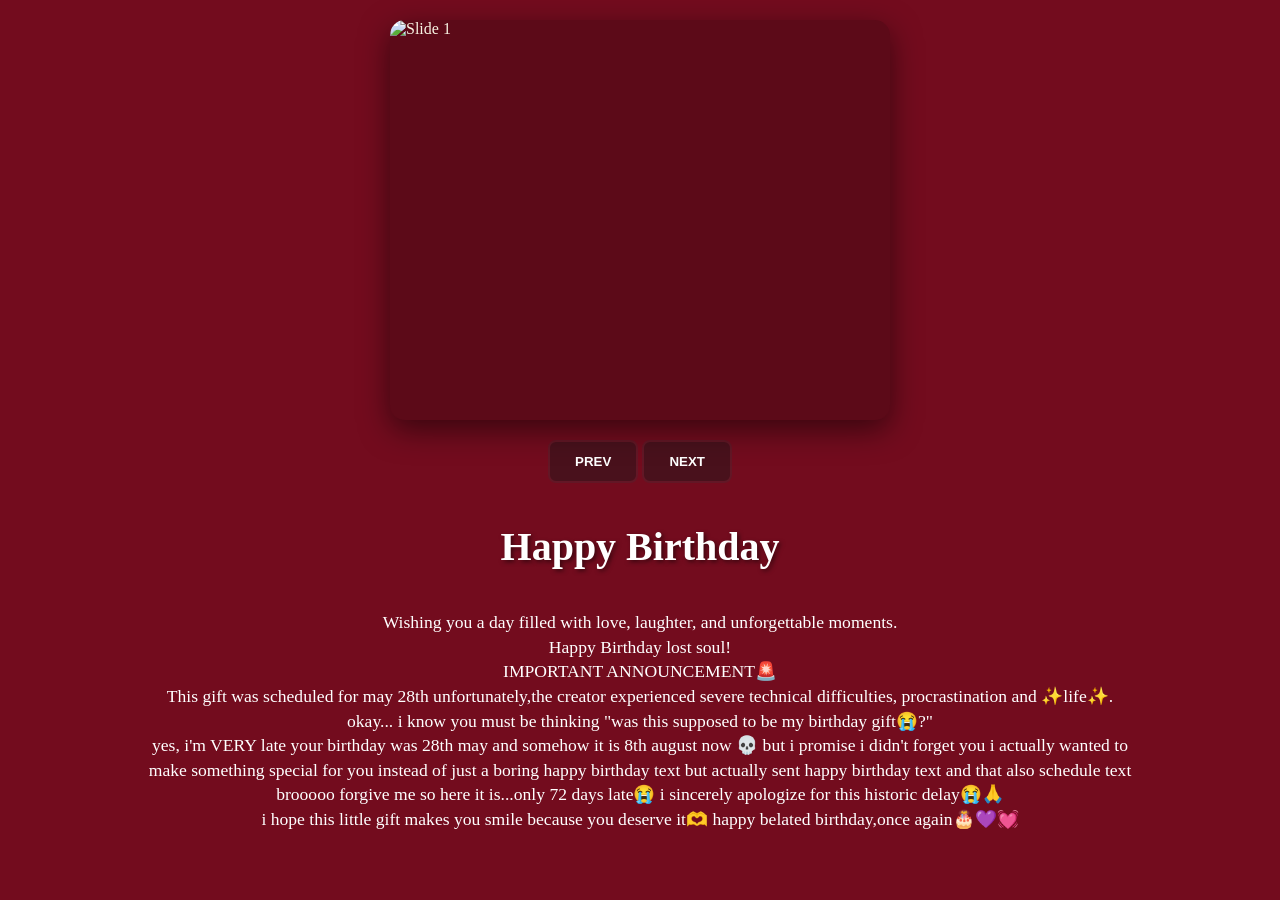
==== index.html @ 57739161 "Rename index.html.html to index.html" ====
<!DOCTYPE html>
<html lang="en">
    
<head>
    <meta charset="UTF-8">
    <meta http-equiv="X-UA-Compatible" content="IE=edge">
    <meta name="viewport" content="width=device-width, initial-scale=1.0">
    <title>happy birthday</title>
    <link rel="stylesheet" href="custom.css">
     <script src="https://cdn.jsdelivr.net/npm/canvas-confetti@1.6.0/dist/confetti.browser.min.js"></script>
</head>
<style>
    body {
        background-color: #730c1e;
    }
</style>
<body>
    <main>
        <img src="https://i.pinimg.com/1200x/f1/3b/c6/f13bc645735632225e6360da36f4d61c.jpg" class="slide active" alt="Slide 1">
        <img src="https://i.pinimg.com/1200x/b4/48/d5/b448d5961294b67a3f36887e5a644b1f.jpg" class="slide" alt="Slide 2">
        <img src="https://i.pinimg.com/1200x/a7/ac/0f/a7ac0f37ed7d229fe1b82c855a5b9016.jpg" class="slide" alt="Slide 3">
        <img src="https://i.pinimg.com/1200x/e5/28/85/e5288515a2d94fee18f052bf3bf30df8.jpg" class="slide" alt="Slide 4">
        <img src="https://i.pinimg.com/1200x/b0/47/fd/b047fdd116ebdfb7d3f69e17c32a450a.jpg" class="slide" alt="Slide 5">
        <img src="https://i.pinimg.com/1200x/f1/cd/d3/f1cdd3e6b673dc15282fed5ba24e7291.jpg" class="slide" alt="Slide 6">
        
    </main>
    <div class="nav">
        <button onclick="goPrev()">Prev</button>
        <button onclick="goNext()">Next</button>
    </div>
    <script src="app.js"></script>
    <h1 style="color: white; text-align: center; margin-top: 40px;">Happy Birthday </h1>
    <p style="color: white; text-align: center; margin-top: 30px;">Wishing you a day filled with love, laughter,
         and unforgettable moments.<br> 
        Happy Birthday lost soul!<br> IMPORTANT ANNOUNCEMENT🚨 <br>
        This gift was scheduled for may 28th unfortunately,the creator experienced severe technical difficulties,
        procrastination and ✨life✨.<br> okay... i know you must be thinking
         "was this supposed to be my birthday gift😭?"<br> yes, i'm VERY late your birthday was 28th may and somehow it is 8th august now 💀
          but i promise i didn't forget you i actually wanted to make something special for you instead of just a boring happy birthday text
           but actually sent happy birthday text and that also schedule text brooooo forgive me so here it is...only 72 days late😭
            i sincerely apologize for this historic delay😭🙏 <br>i hope this little gift makes you smile because you deserve it🫶 happy belated birthday,once again🎂💜💓
          </p>
</body>
</html>
---- custom.css ----
/* 1. Basic Reset */
* {
    margin: 0;
    padding: 0;
    box-sizing: border-box;
}

body {
    background-color: #49111c; /* Your deep wine background */
    color: #f8f4e3;           /* Soft cream text for better contrast */
    font-family: 'Georgia', serif;
    display: flex;
    flex-direction: column;
    align-items: center;
    min-height: 100vh;
    padding: 20px;
}

/* 2. Text Styling */
header {
    text-align: center;
    margin-bottom: 20px;
}

h1 {
    font-size: 2.5rem;
    margin-bottom: 10px;
    text-shadow: 2px 2px 4px rgba(0, 0, 0, 0.5);
}

p {
    font-size: 1.1rem;
    max-width: 80%;
    margin: 0 auto;
    line-height: 1.4;
}

/* 3. Image Slider Container (The "Window") */
main {
    width: 90vw;
    max-width: 500px;  /* Limits size on desktop */
    height: 400px;     /* Height of your slider */
    position: relative;
    overflow: hidden;  /* Hides the images that aren't active */
    border-radius: 15px;
    background-color: rgba(0, 0, 0, 0.2); /* Slight tint for empty state */
    box-shadow: 0 10px 30px rgba(0, 0, 0, 0.5);
    margin-bottom: 20px;
}

/* 4. Individual Slides */
.slide {
    width: 100% !important;  /* added !important to farce the rules */
    height: 100% !important;
    object-fit: contain; /* Keeps images from stretching */
    position: absolute !important;  /* Stacks images on top of each other */
    top: 0;
    left: 0;
    display: none;       /* Hides all images by default */
    animation: fadeIn 0.5s ease-in-out;
}

/* The magic class the JS toggles */
.slide.active {
    display: block !important;
}

@keyframes fadeIn {
    from { opacity: 0; }
    to { opacity: 1; }
}

/* 5. Buttons */
.nav-buttons {
    display: flex;
    gap: 20px;
}

button {
    background-color: #49111c;
    color: #ffffff;            /* Changed text to white for readability */
    border: 2px solid #631726;
    padding: 12px 25px;
    border-radius: 8px;
    font-weight: bold;
    text-transform: uppercase;
    cursor: pointer;
    transition: all 0.3s ease;
}

button:hover {
    background-color: #631726;
    transform: translateY(-3px);
    box-shadow: 0 5px 15px rgba(0, 0, 0, 0.3);
}

/* 6. Mobile Responsiveness */
@media (max-width: 600px) {
    main {
        height: 300px; /* Shorter box for vertical phones */
    }

    h1 {
        font-size: 1.8rem;
    }

    p {
        font-size: 0.9rem;
    }
}
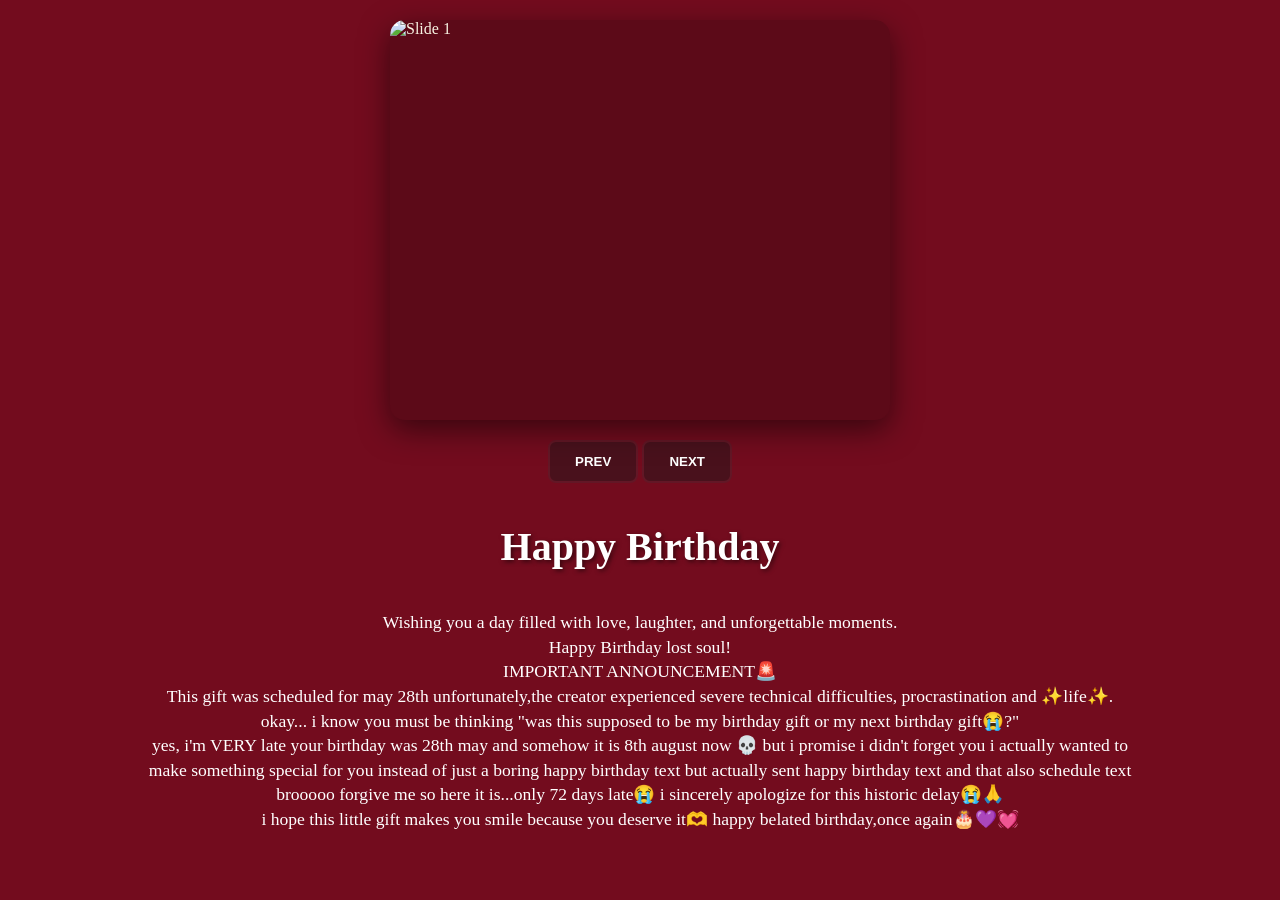
==== commit 59801983: "Fix HTML encoding issues in index.html" ====
--- a/index.html
+++ b/index.html
@@ -35,7 +35,7 @@
         Happy Birthday lost soul!<br> IMPORTANT ANNOUNCEMENT🚨 <br>
         This gift was scheduled for may 28th unfortunately,the creator experienced severe technical difficulties,
         procrastination and ✨life✨.<br> okay... i know you must be thinking
-         "was this supposed to be my birthday gift😭?"<br> yes, i'm VERY late your birthday was 28th may and somehow it is 8th august now 💀
+         "was this supposed to be my birthday gift or my next birthday gift😭?"<br> yes, i'm VERY late your birthday was 28th may and somehow it is 8th august now 💀
           but i promise i didn't forget you i actually wanted to make something special for you instead of just a boring happy birthday text
            but actually sent happy birthday text and that also schedule text brooooo forgive me so here it is...only 72 days late😭
             i sincerely apologize for this historic delay😭🙏 <br>i hope this little gift makes you smile because you deserve it🫶 happy belated birthday,once again🎂💜💓
